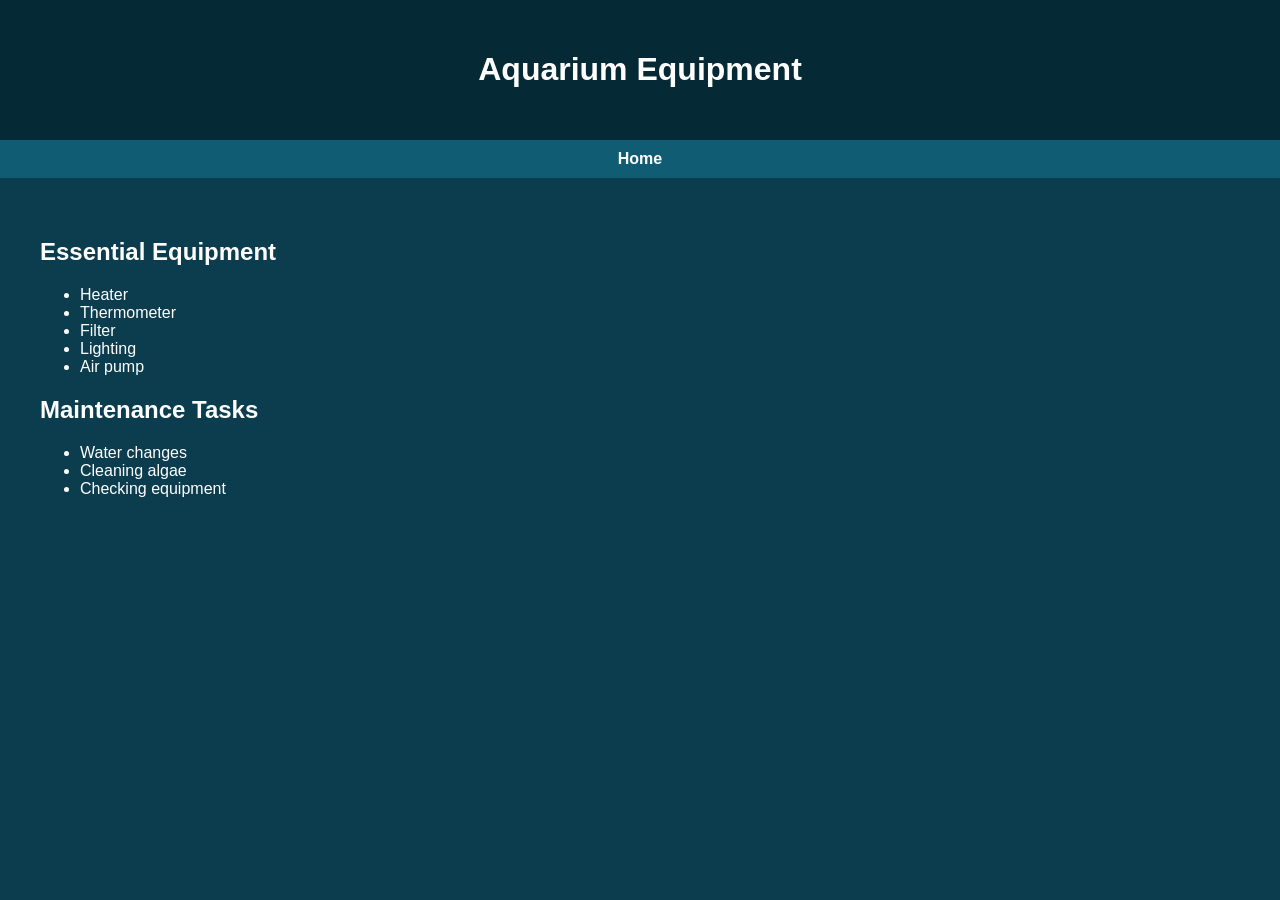
==== equipment.html @ 1b986843 "added pages" ====
<!DOCTYPE html>
<html>
<head>
<meta charset="UTF-8">
<title>Equipment</title>
<link rel="stylesheet" href="style.css">
</head>

<body>

<header>
<h1>Aquarium Equipment</h1>
</header>

<nav>
<a href="index.html">Home</a>
</nav>

<section>

<h2>Essential Equipment</h2>

<ul>
<li>Heater</li>
<li>Thermometer</li>
<li>Filter</li>
<li>Lighting</li>
<li>Air pump</li>
</ul>

<h2>Maintenance Tasks</h2>

<ul>
<li>Water changes</li>
<li>Cleaning algae</li>
<li>Checking equipment</li>
</ul>

</section>

</body>
</html>
---- style.css ----
body{
font-family:Arial;
margin:0;
background:#0b3d4f;
color:white;
}

header{
background:#062a35;
padding:30px;
text-align:center;
}

nav{
background:#0f5c73;
padding:10px;
text-align:center;
}

nav a{
color:white;
margin:10px;
text-decoration:none;
font-weight:bold;
}

nav a:hover{
text-decoration:underline;
}

section{
padding:40px;
}

footer{
background:#062a35;
text-align:center;
padding:20px;
}
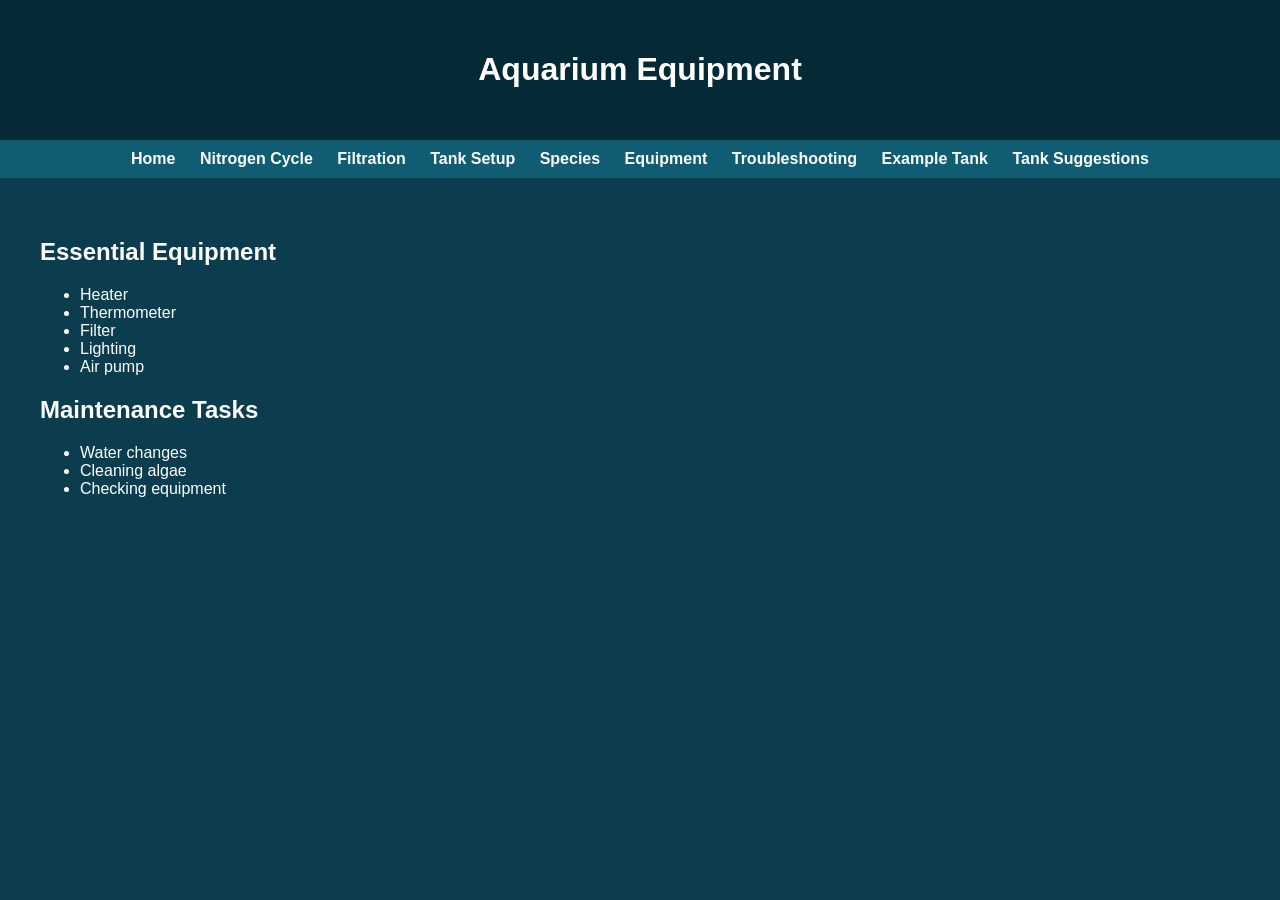
==== commit 4193cfea: "update" ====
--- a/equipment.html
+++ b/equipment.html
@@ -14,6 +14,14 @@
 
 <nav>
 <a href="index.html">Home</a>
+<a href="nitrogen-cycle.html">Nitrogen Cycle</a>
+<a href="filtration.html">Filtration</a>
+<a href="tank-setup.html">Tank Setup</a>
+<a href="species.html">Species</a>
+<a href="equipment.html">Equipment</a>
+<a href="problems.html">Troubleshooting</a>
+<a href="example-tank.html">Example Tank</a>
+<a href="tank-suggestions.html">Tank Suggestions</a>
 </nav>
 
 <section>
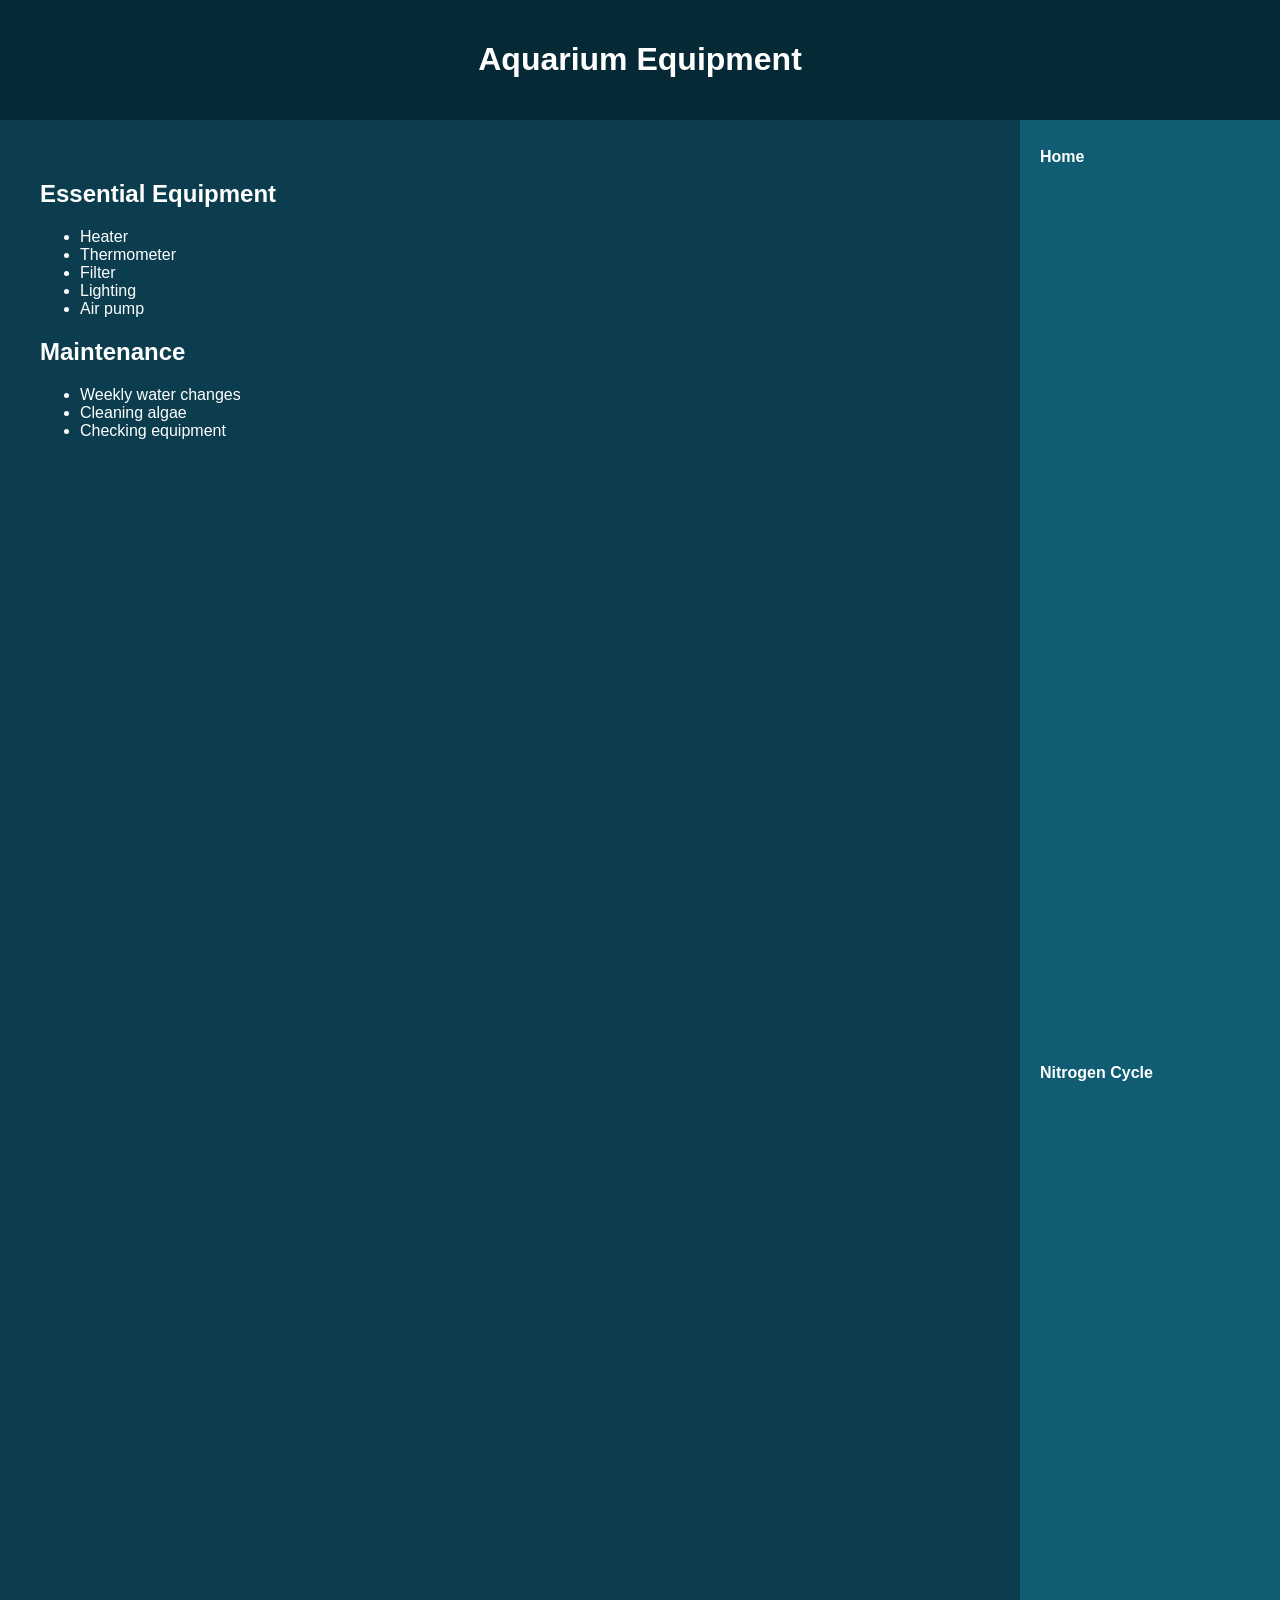
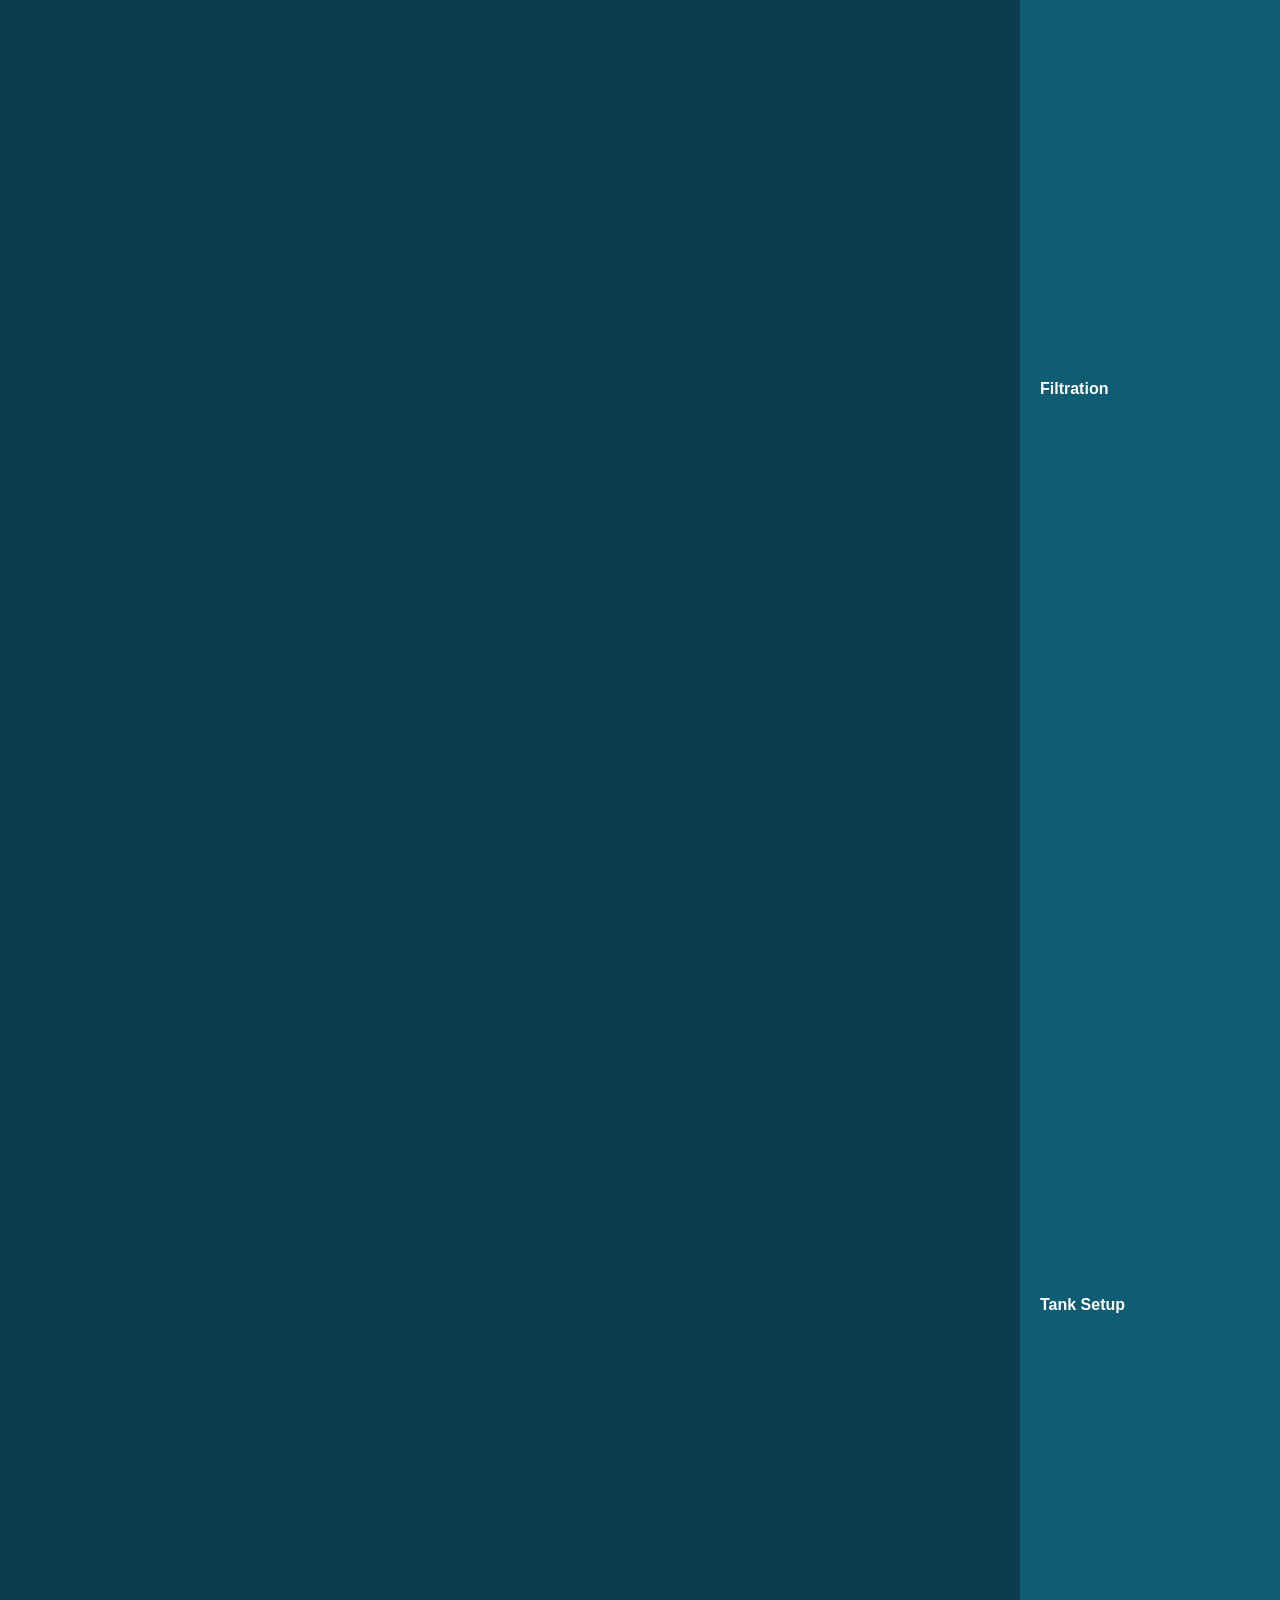
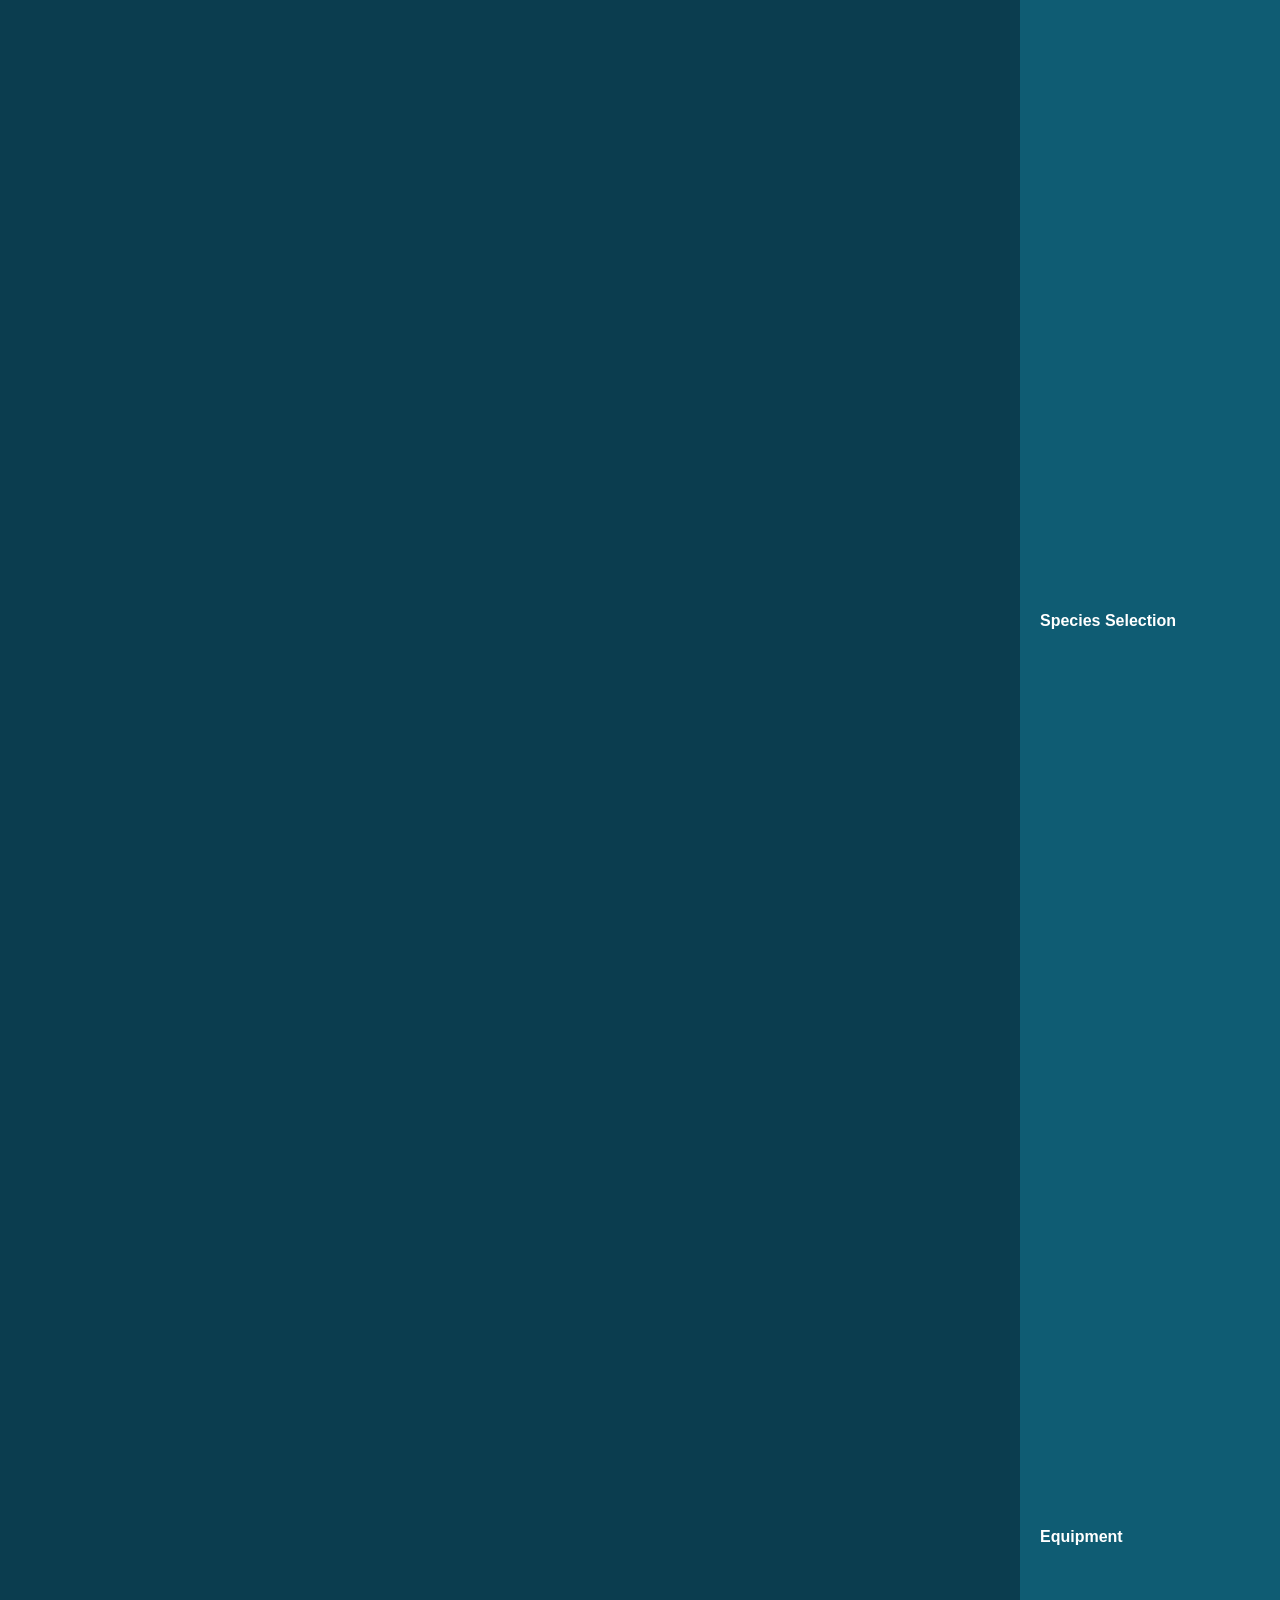
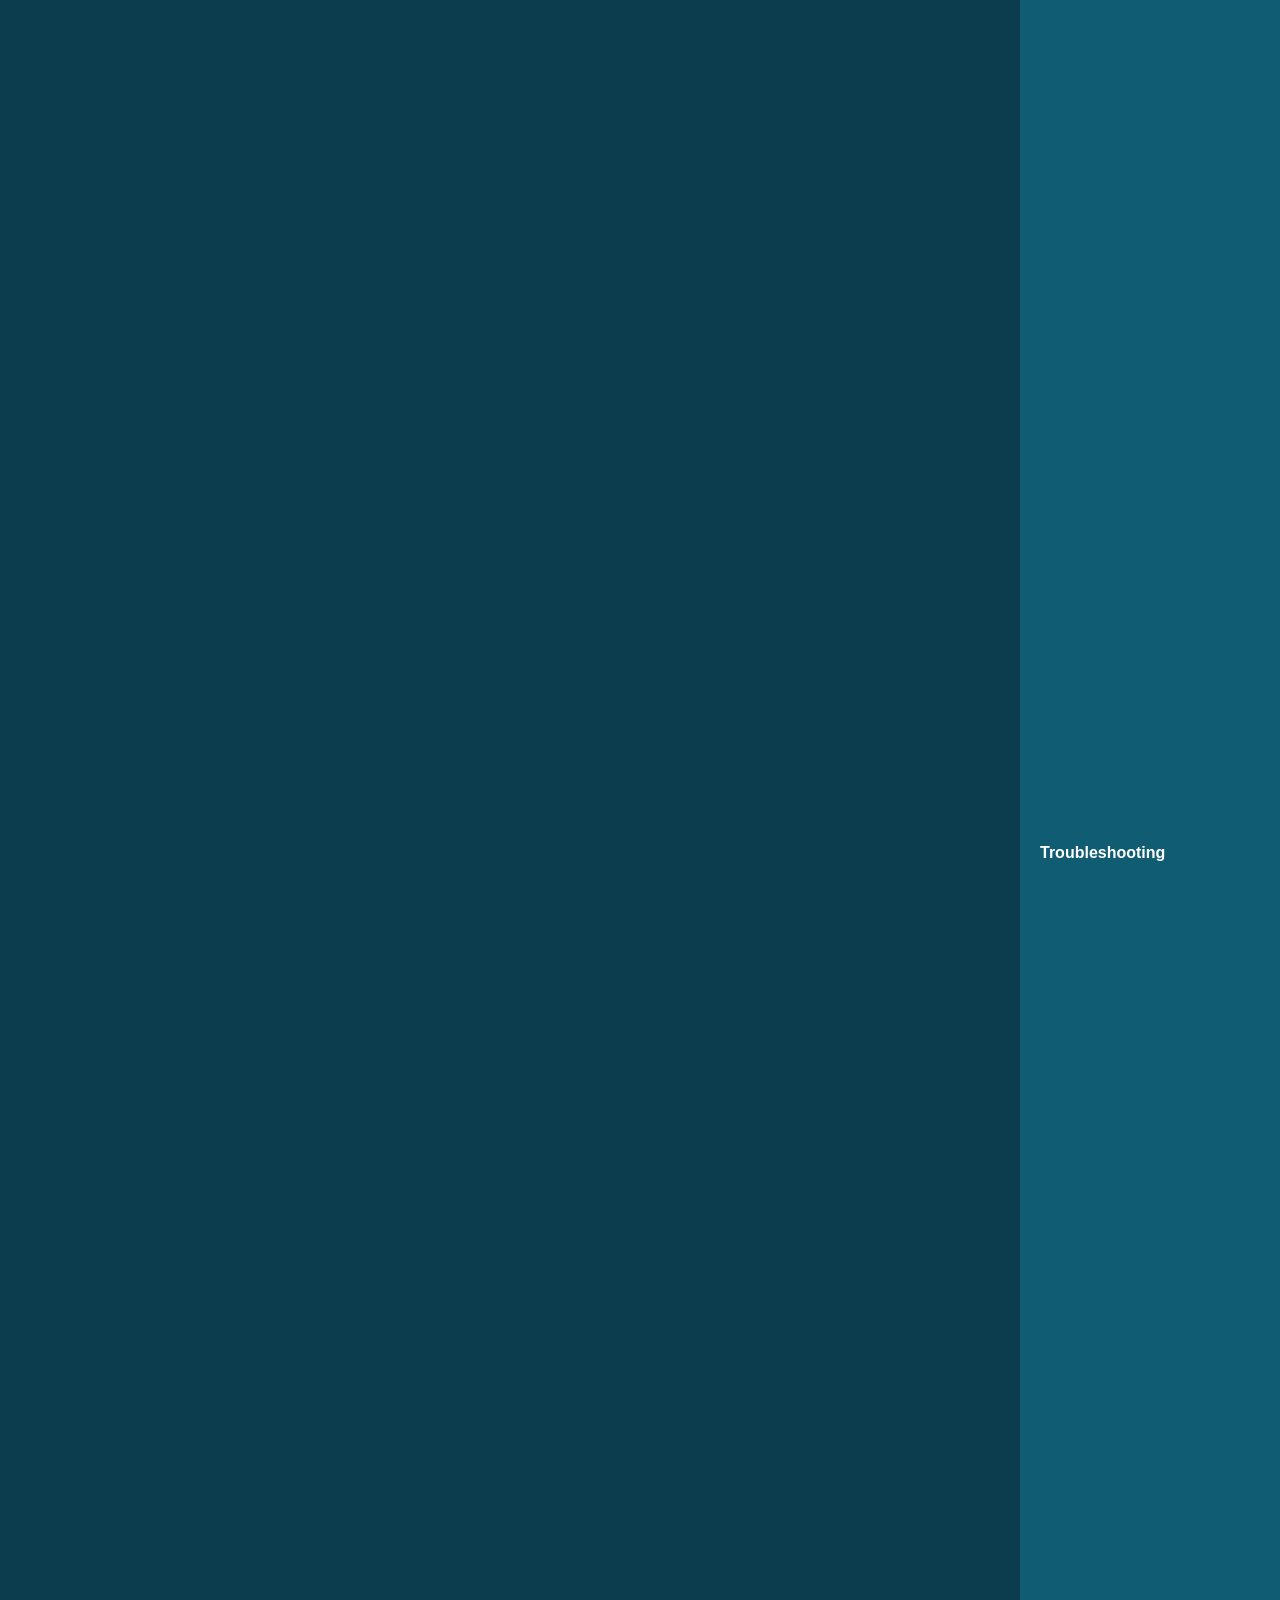
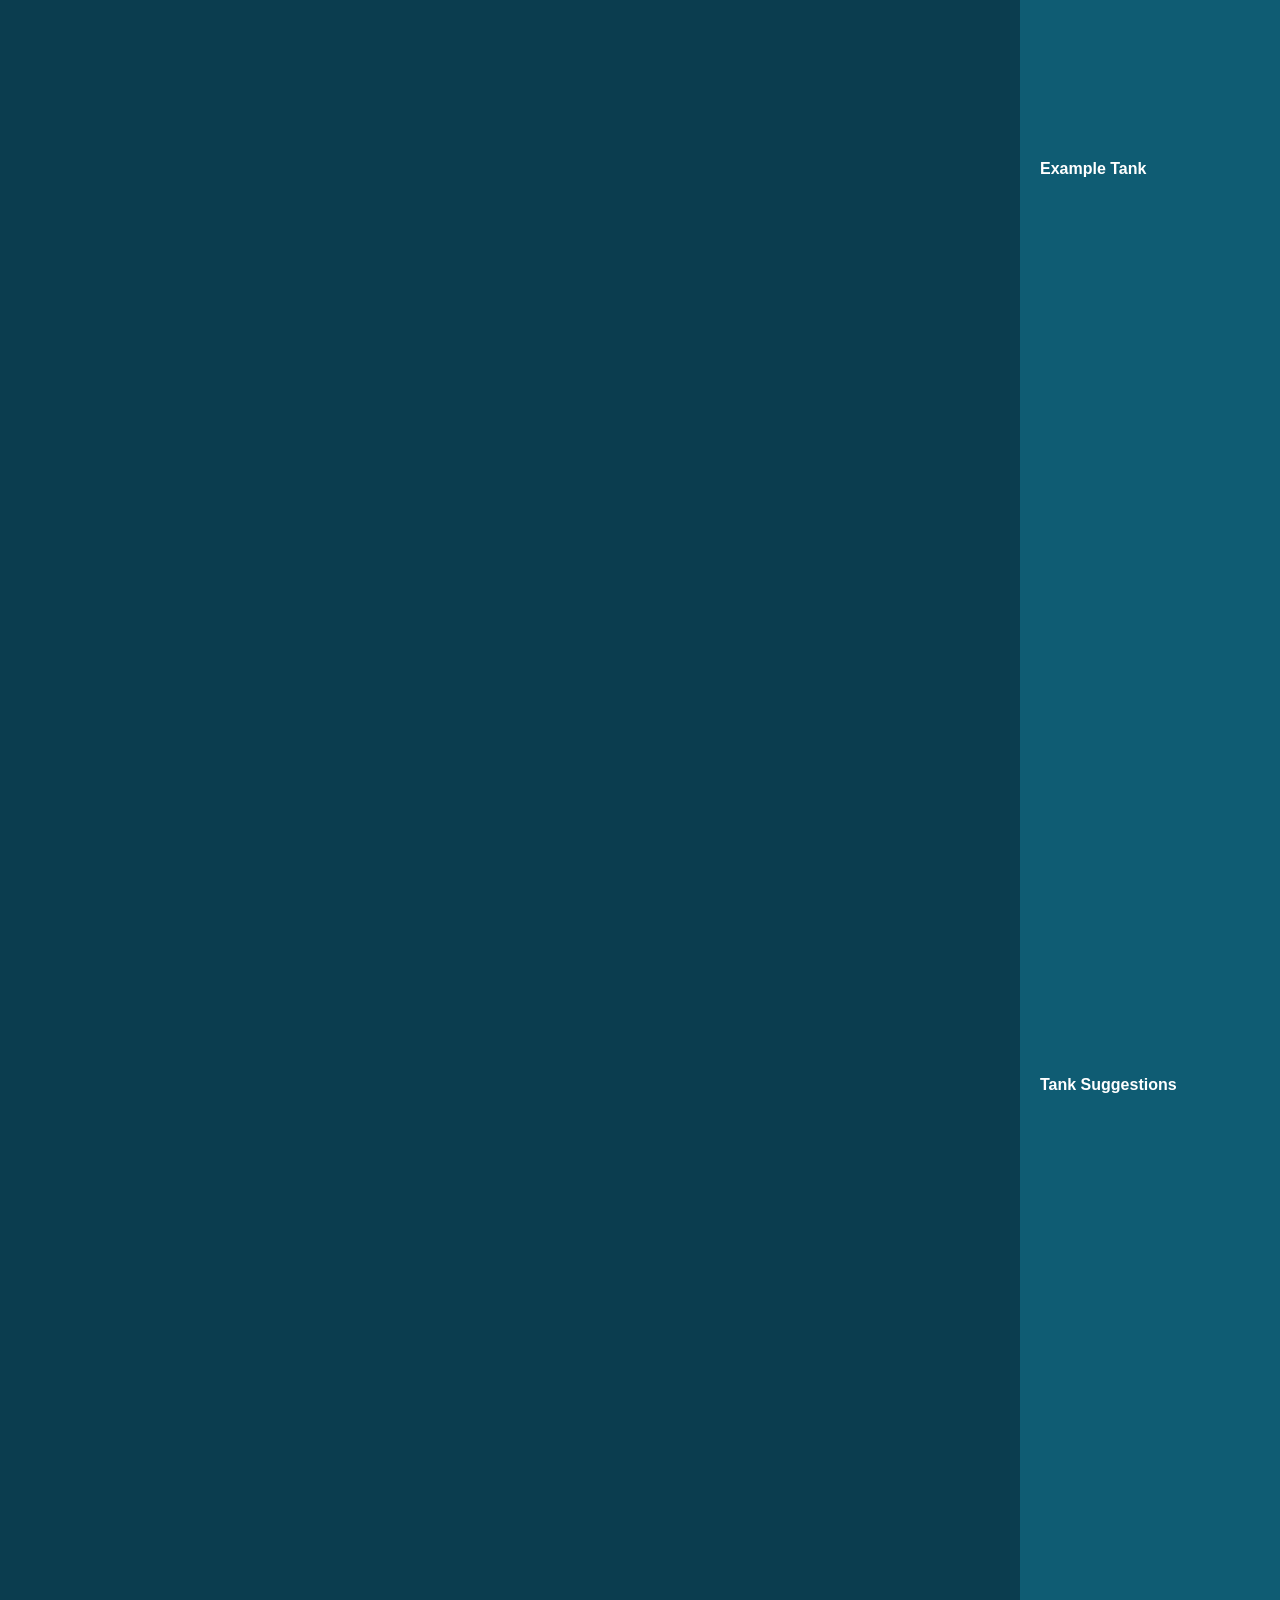
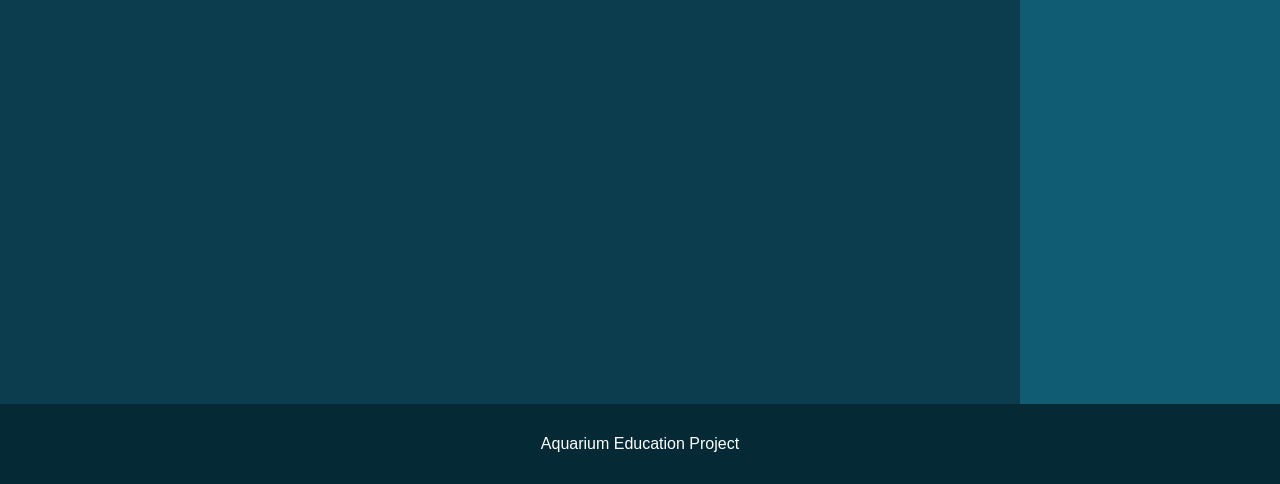
==== commit 3e1da129: "moved the nav bar to the right side" ====
--- a/equipment.html
+++ b/equipment.html
@@ -1,8 +1,8 @@
 <!DOCTYPE html>
-<html>
+<html lang="en">
 <head>
 <meta charset="UTF-8">
-<title>Equipment</title>
+<title>Aquarium Equipment</title>
 <link rel="stylesheet" href="style.css">
 </head>
 
@@ -12,19 +12,9 @@
 <h1>Aquarium Equipment</h1>
 </header>
 
-<nav>
-<a href="index.html">Home</a>
-<a href="nitrogen-cycle.html">Nitrogen Cycle</a>
-<a href="filtration.html">Filtration</a>
-<a href="tank-setup.html">Tank Setup</a>
-<a href="species.html">Species</a>
-<a href="equipment.html">Equipment</a>
-<a href="problems.html">Troubleshooting</a>
-<a href="example-tank.html">Example Tank</a>
-<a href="tank-suggestions.html">Tank Suggestions</a>
-</nav>
+<div class="container">
 
-<section>
+<main>
 
 <h2>Essential Equipment</h2>
 
@@ -36,15 +26,33 @@
 <li>Air pump</li>
 </ul>
 
-<h2>Maintenance Tasks</h2>
+<h2>Maintenance</h2>
 
 <ul>
-<li>Water changes</li>
+<li>Weekly water changes</li>
 <li>Cleaning algae</li>
 <li>Checking equipment</li>
 </ul>
 
-</section>
+</main>
+
+<nav>
+<a href="index.html">Home</a>
+<a href="nitrogen-cycle.html">Nitrogen Cycle</a>
+<a href="filtration.html">Filtration</a>
+<a href="tank-setup.html">Tank Setup</a>
+<a href="species.html">Species Selection</a>
+<a href="equipment.html">Equipment</a>
+<a href="problems.html">Troubleshooting</a>
+<a href="example-tank.html">Example Tank</a>
+<a href="tank-suggestions.html">Tank Suggestions</a>
+</nav>
+
+</div>
+
+<footer>
+<p>Aquarium Education Project</p>
+</footer>
 
 </body>
 </html>
--- a/style.css
+++ b/style.css
@@ -5,35 +5,51 @@
 color:white;
 }
 
-header{
-background:#062a35;
-padding:30px;
-text-align:center;
+/* layout container */
+.container{
+display:flex;
+min-height:100vh;
 }
 
+/* main content */
+main{
+flex:1;
+padding:40px;
+}
+
+/* right sidebar navigation */
 nav{
+width:220px;
 background:#0f5c73;
-padding:10px;
-text-align:center;
+padding:20px;
+display:flex;
+flex-direction:column;
 }
 
 nav a{
 color:white;
-margin:10px;
 text-decoration:none;
+margin:8px 0;
 font-weight:bold;
+position:sticky;
+top:0;
+height:100vh;
 }
 
 nav a:hover{
 text-decoration:underline;
 }
 
-section{
-padding:40px;
+/* header */
+header{
+background:#062a35;
+padding:20px;
+text-align:center;
 }
 
+/* footer */
 footer{
 background:#062a35;
 text-align:center;
-padding:20px;
+padding:15px;
 }
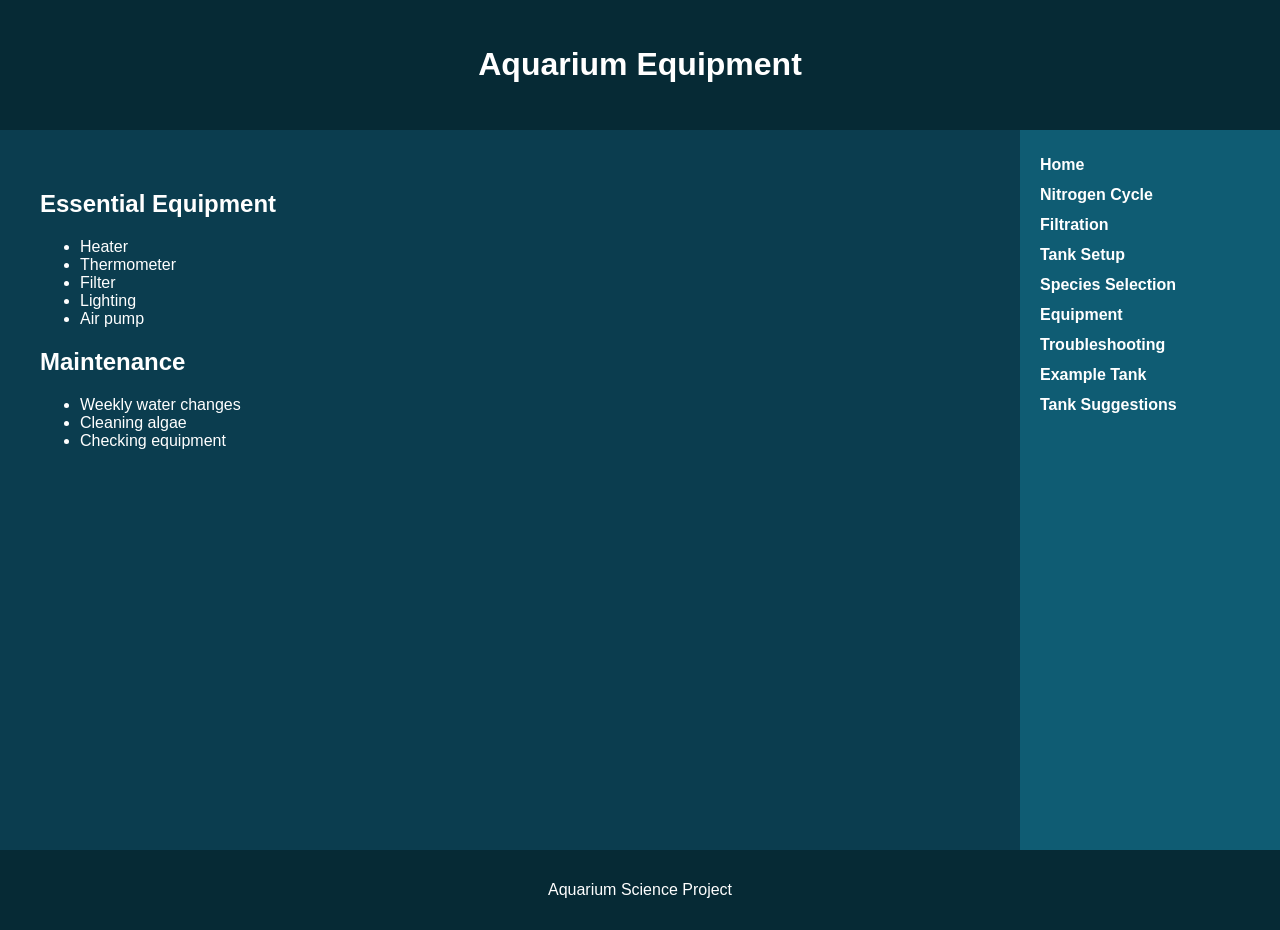
==== commit ccefbc40: "relable" ====
--- a/equipment.html
+++ b/equipment.html
@@ -51,7 +51,7 @@
 </div>
 
 <footer>
-<p>Aquarium Education Project</p>
+<p>Aquarium Science Project</p>
 </footer>
 
 </body>
--- a/style.css
+++ b/style.css
@@ -1,50 +1,50 @@
 body{
-font-family:Arial;
+font-family: Arial, sans-serif;
 margin:0;
 background:#0b3d4f;
 color:white;
 }
 
-/* layout container */
+/* header */
+header{
+background:#062a35;
+padding:25px;
+text-align:center;
+}
+
+/* main layout */
 .container{
 display:flex;
-min-height:100vh;
+flex-direction:row;
+min-height:80vh;
 }
 
-/* main content */
+/* content */
 main{
 flex:1;
 padding:40px;
 }
 
-/* right sidebar navigation */
+/* navigation sidebar */
 nav{
 width:220px;
 background:#0f5c73;
 padding:20px;
 display:flex;
 flex-direction:column;
+align-items:flex-start;
 }
 
+/* nav links */
 nav a{
 color:white;
 text-decoration:none;
-margin:8px 0;
 font-weight:bold;
-position:sticky;
-top:0;
-height:100vh;
+margin:6px 0;
 }
 
 nav a:hover{
 text-decoration:underline;
-}
-
-/* header */
-header{
-background:#062a35;
-padding:20px;
-text-align:center;
 }
 
 /* footer */
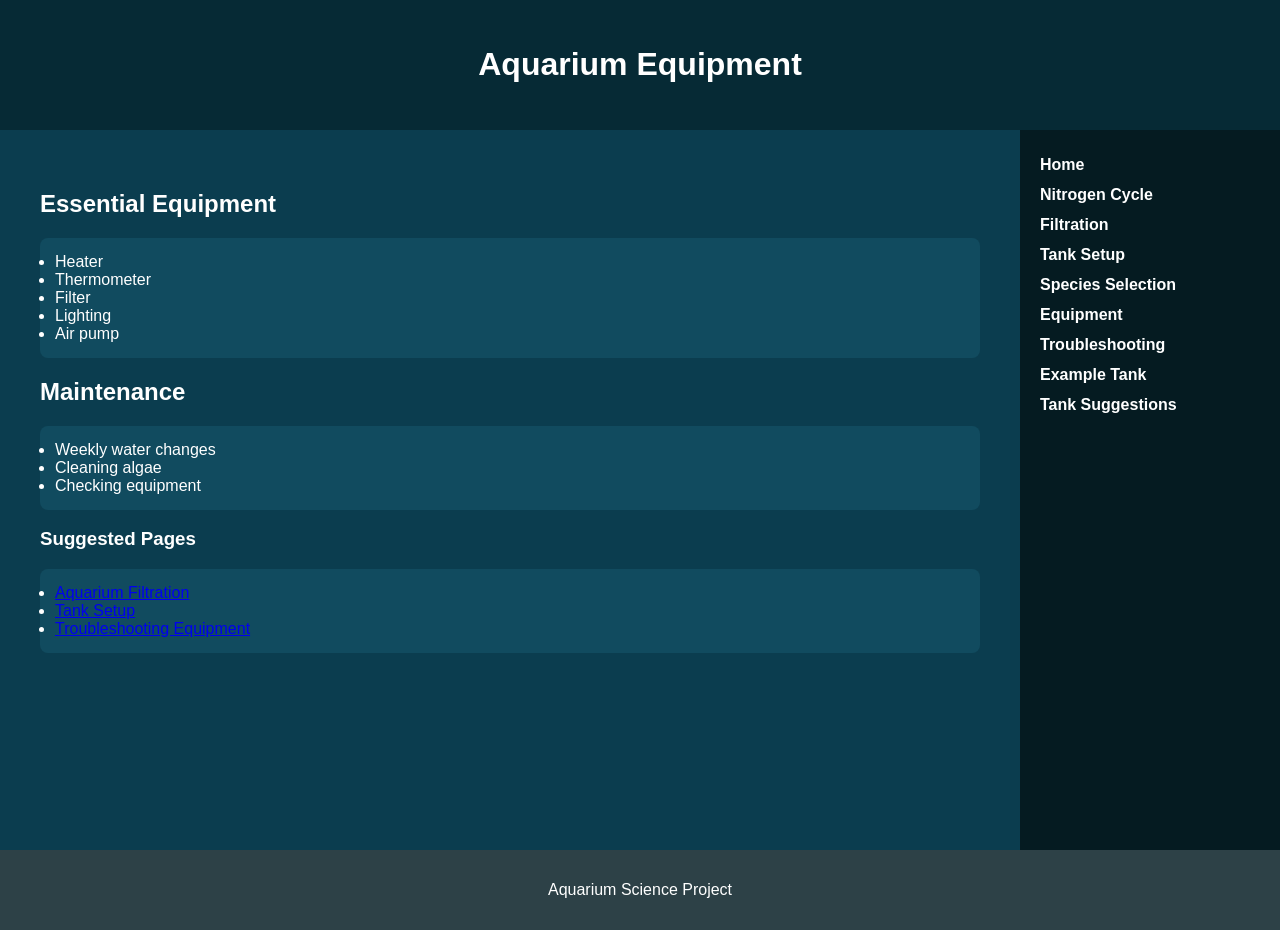
==== commit 531764ca: "added sugested pages" ====
--- a/equipment.html
+++ b/equipment.html
@@ -34,6 +34,14 @@
 <li>Checking equipment</li>
 </ul>
 
+<h3>Suggested Pages</h3>
+
+<ul>
+<li><a href="filtration.html">Aquarium Filtration</a></li>
+<li><a href="tank-setup.html">Tank Setup</a></li>
+<li><a href="problems.html">Troubleshooting Equipment</a></li>
+</ul>
+
 </main>
 
 <nav>
--- a/style.css
+++ b/style.css
@@ -28,7 +28,7 @@
 /* navigation sidebar */
 nav{
 width:220px;
-background:#0f5c73;
+background:#051b21;
 padding:20px;
 display:flex;
 flex-direction:column;
@@ -49,7 +49,13 @@
 
 /* footer */
 footer{
-background:#062a35;
+background:#2d4147;
 text-align:center;
 padding:15px;
+}
+
+main ul{
+background:#114b5f;
+padding:15px;
+border-radius:8px;
 }
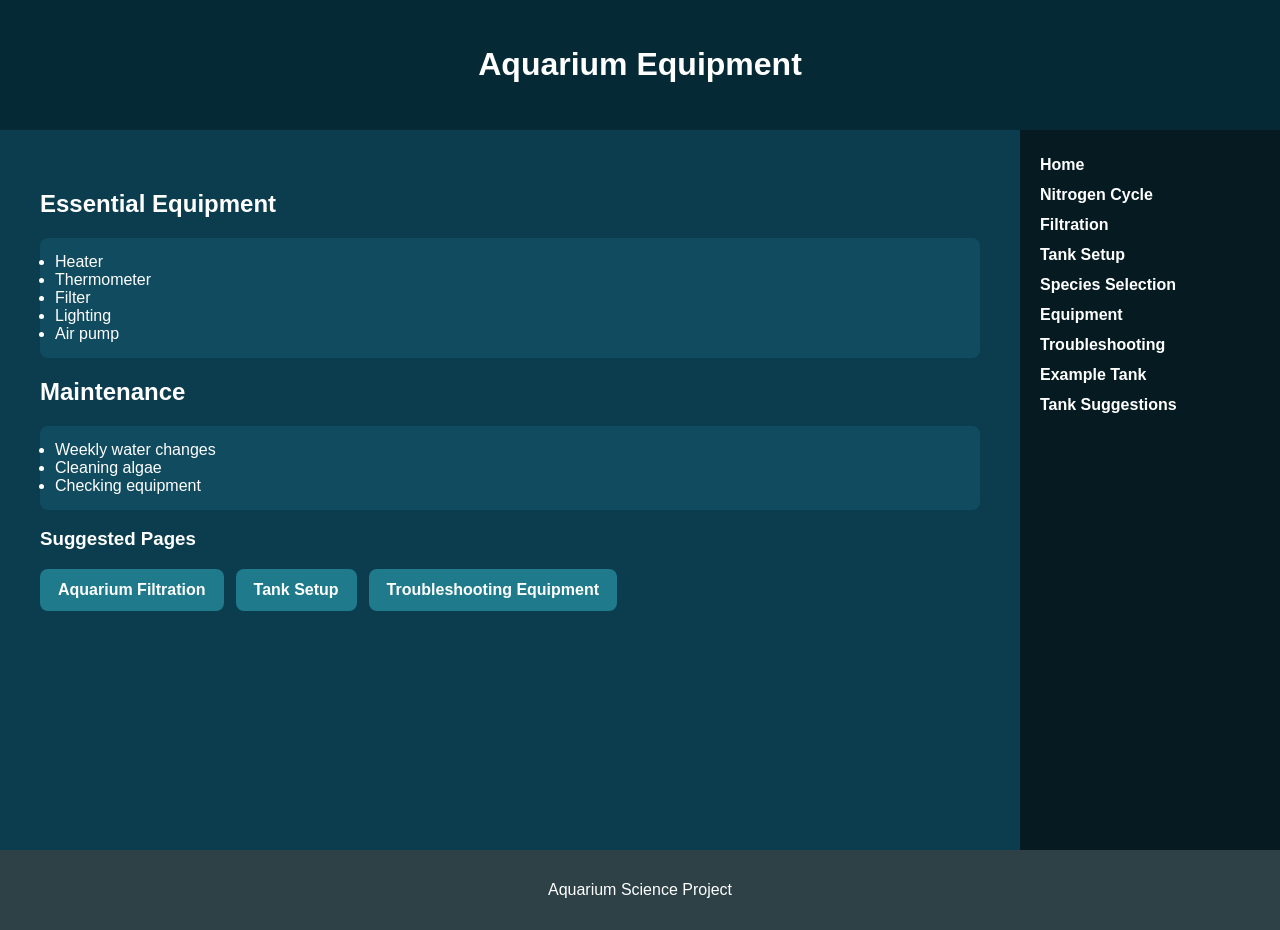
==== commit 8b4afbe5: "fixed sugestions" ====
--- a/equipment.html
+++ b/equipment.html
@@ -36,11 +36,11 @@
 
 <h3>Suggested Pages</h3>
 
-<ul>
-<li><a href="filtration.html">Aquarium Filtration</a></li>
-<li><a href="tank-setup.html">Tank Setup</a></li>
-<li><a href="problems.html">Troubleshooting Equipment</a></li>
-</ul>
+<div class="suggested-pages">
+<a href="filtration.html">Aquarium Filtration</a>
+<a href="tank-setup.html">Tank Setup</a>
+<a href="problems.html">Troubleshooting Equipment</a>
+</div>
 
 </main>
 
--- a/style.css
+++ b/style.css
@@ -58,4 +58,28 @@
 background:#114b5f;
 padding:15px;
 border-radius:8px;
+}
+
+/* Suggested Pages Section */
+
+.suggested-pages{
+display:flex;
+flex-wrap:wrap;
+gap:12px;
+margin-top:15px;
+}
+
+.suggested-pages a{
+background:#1f7a8c;
+padding:12px 18px;
+border-radius:8px;
+text-decoration:none;
+color:white;
+font-weight:bold;
+transition:0.2s;
+}
+
+.suggested-pages a:hover{
+background:#2aa9c0;
+transform:scale(1.05);
 }
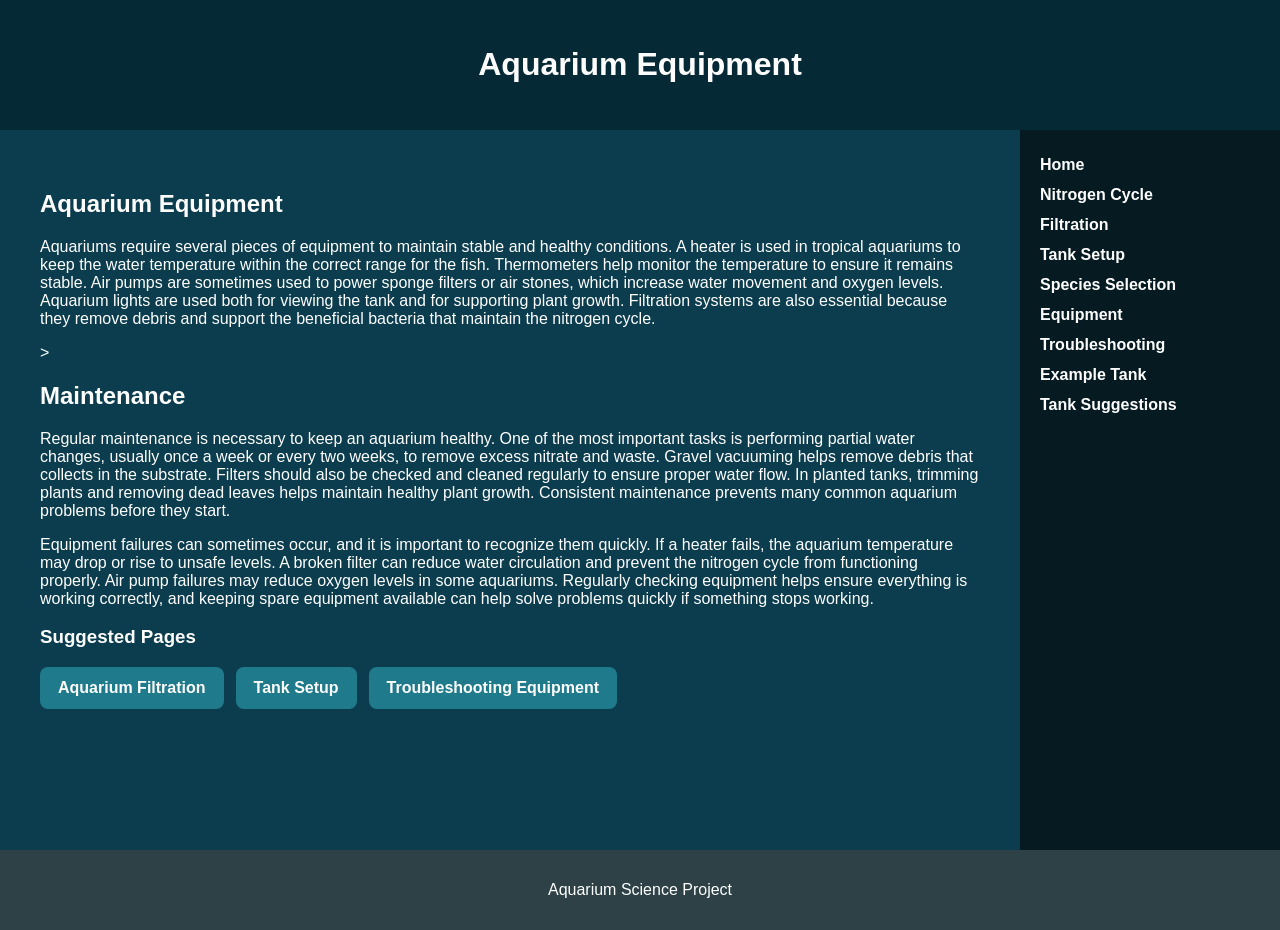
==== commit 8b0c0b02: "Revise equipment section and add maintenance details Updated section titles and added detailed descr" ====
--- a/equipment.html
+++ b/equipment.html
@@ -16,23 +16,14 @@
 
 <main>
 
-<h2>Essential Equipment</h2>
+<h2>Aquarium Equipment</h2>
 
-<ul>
-<li>Heater</li>
-<li>Thermometer</li>
-<li>Filter</li>
-<li>Lighting</li>
-<li>Air pump</li>
-</ul>
+<p>Aquariums require several pieces of equipment to maintain stable and healthy conditions. A heater is used in tropical aquariums to keep the water temperature within the correct range for the fish. Thermometers help monitor the temperature to ensure it remains stable. Air pumps are sometimes used to power sponge filters or air stones, which increase water movement and oxygen levels. Aquarium lights are used both for viewing the tank and for supporting plant growth. Filtration systems are also essential because they remove debris and support the beneficial bacteria that maintain the nitrogen cycle.</p>>
 
 <h2>Maintenance</h2>
 
-<ul>
-<li>Weekly water changes</li>
-<li>Cleaning algae</li>
-<li>Checking equipment</li>
-</ul>
+<p>Regular maintenance is necessary to keep an aquarium healthy. One of the most important tasks is performing partial water changes, usually once a week or every two weeks, to remove excess nitrate and waste. Gravel vacuuming helps remove debris that collects in the substrate. Filters should also be checked and cleaned regularly to ensure proper water flow. In planted tanks, trimming plants and removing dead leaves helps maintain healthy plant growth. Consistent maintenance prevents many common aquarium problems before they start.</p>
+<p>Equipment failures can sometimes occur, and it is important to recognize them quickly. If a heater fails, the aquarium temperature may drop or rise to unsafe levels. A broken filter can reduce water circulation and prevent the nitrogen cycle from functioning properly. Air pump failures may reduce oxygen levels in some aquariums. Regularly checking equipment helps ensure everything is working correctly, and keeping spare equipment available can help solve problems quickly if something stops working.</p>
 
 <h3>Suggested Pages</h3>
 
@@ -63,4 +54,4 @@
 </footer>
 
 </body>
-</html>+</html>
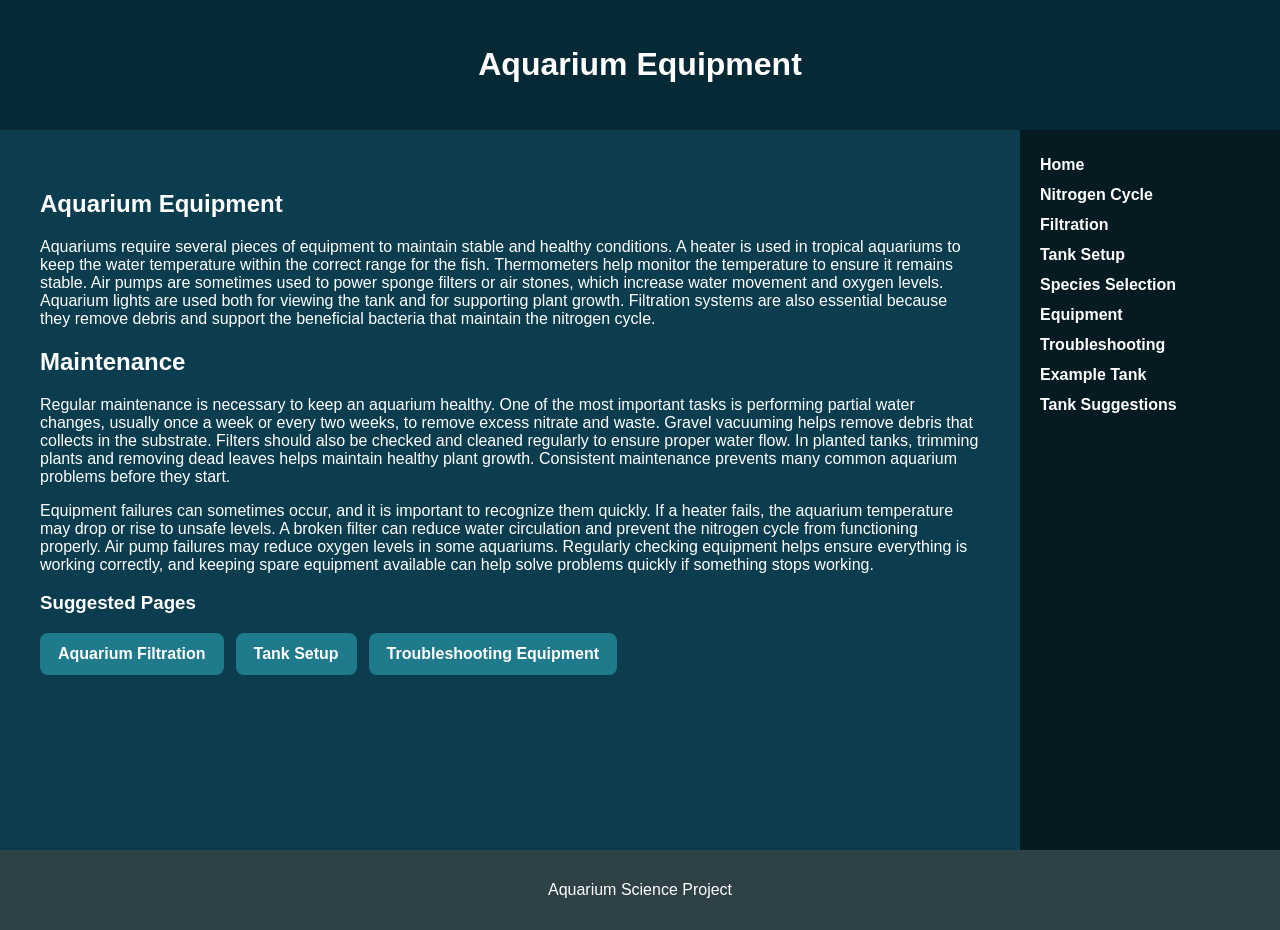
==== commit d9c774f8: "Fix HTML formatting in equipment description" ====
--- a/equipment.html
+++ b/equipment.html
@@ -18,7 +18,7 @@
 
 <h2>Aquarium Equipment</h2>
 
-<p>Aquariums require several pieces of equipment to maintain stable and healthy conditions. A heater is used in tropical aquariums to keep the water temperature within the correct range for the fish. Thermometers help monitor the temperature to ensure it remains stable. Air pumps are sometimes used to power sponge filters or air stones, which increase water movement and oxygen levels. Aquarium lights are used both for viewing the tank and for supporting plant growth. Filtration systems are also essential because they remove debris and support the beneficial bacteria that maintain the nitrogen cycle.</p>>
+<p>Aquariums require several pieces of equipment to maintain stable and healthy conditions. A heater is used in tropical aquariums to keep the water temperature within the correct range for the fish. Thermometers help monitor the temperature to ensure it remains stable. Air pumps are sometimes used to power sponge filters or air stones, which increase water movement and oxygen levels. Aquarium lights are used both for viewing the tank and for supporting plant growth. Filtration systems are also essential because they remove debris and support the beneficial bacteria that maintain the nitrogen cycle.</p>
 
 <h2>Maintenance</h2>
 
